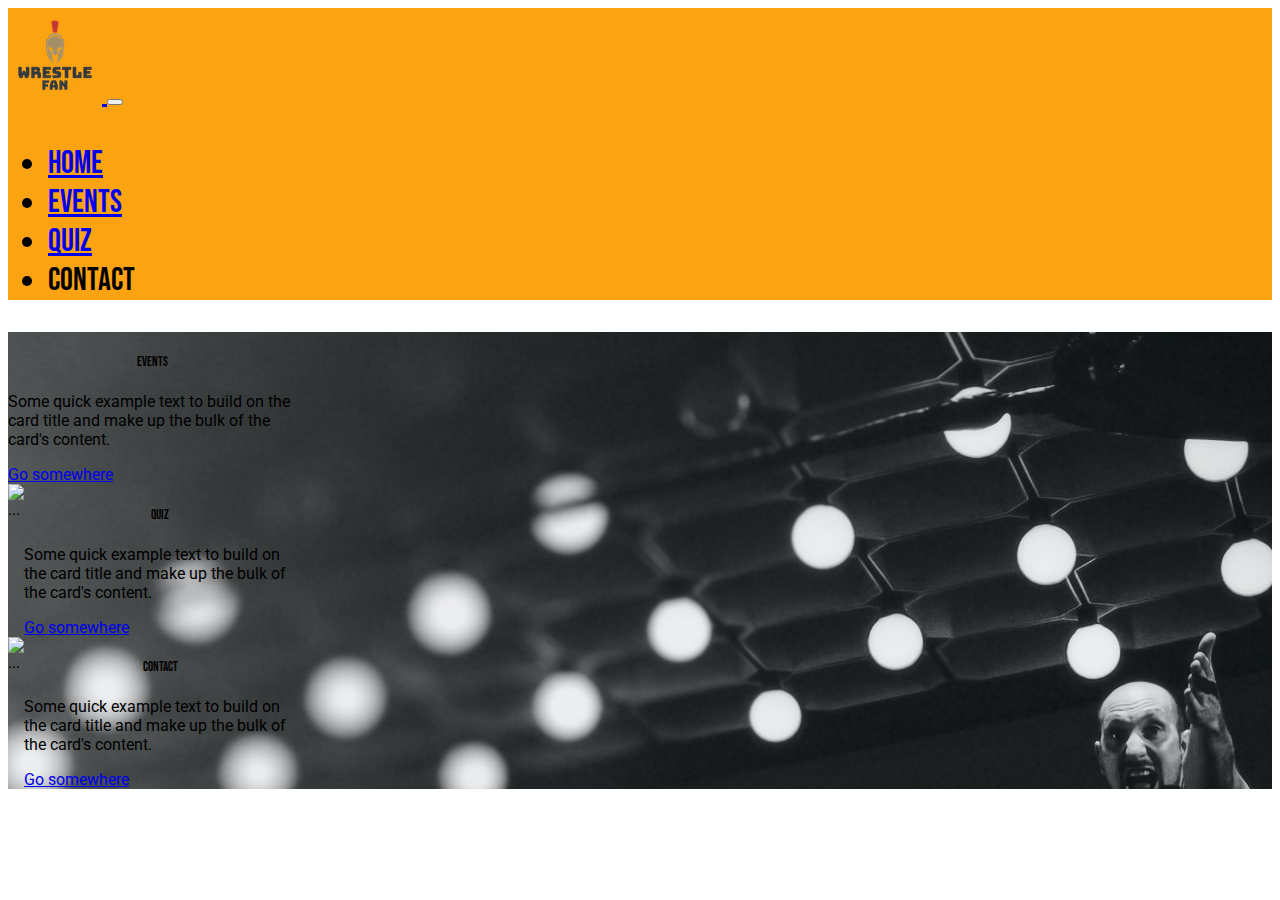
==== index.html @ c1d2b216 "feat: Added Font Awesome Icons to cards on Index.html" ====
<!DOCTYPE html>
<html lang="en">
<head>
    <meta charset="UTF-8">
    <meta http-equiv="X-UA-Compatible" content="IE=edge">
    <meta name="viewport" content="width=device-width, initial-scale=1.0">
    <meta name="description" content ="News, Events and a Quiz About Wrestling">
    <title>Wrestle Fan | AEW Events and Quiz!</title>
    <!-- Links for Bootstrap CDN, Font Awesome-->
    <link href="https://cdn.jsdelivr.net/npm/bootstrap@5.1.1/dist/css/bootstrap.min.css" rel="stylesheet" integrity="sha384-F3w7mX95PdgyTmZZMECAngseQB83DfGTowi0iMjiWaeVhAn4FJkqJByhZMI3AhiU" crossorigin="anonymous">
    <link rel="stylesheet" href="https://use.fontawesome.com/releases/v5.15.4/css/all.css" integrity="sha384-DyZ88mC6Up2uqS4h/KRgHuoeGwBcD4Ng9SiP4dIRy0EXTlnuz47vAwmeGwVChigm" crossorigin="anonymous">    <!-- Link for CSS-->
    <link rel="stylesheet" href="assets/css/style.css">
</head>

<body>
<!--NavBar-->
    <!-- Navigation base code from Bootstrap and modified for site both in line (for content) and using bespoke CSS -->
    <nav class="navbar navbar-expand-lg navbar-light bg-navbar navbar-text">
        <div class="container-fluid">
          <a class="navbar-brand" href="#">
            <img class="header-logo" src="https://michaelpearce21.github.io/MS2_Project/assets/images/site_logo.png" alt="Site logo">
          </a>
          <button class="navbar-toggler" type="button" data-bs-toggle="collapse" data-bs-target="#navbarNav" aria-controls="navbarNav" aria-expanded="false" aria-label="Toggle navigation">
            <span class="navbar-toggler-icon"></span>
          </button>
          <div class="collapse navbar-collapse" id="navbarNav">
            <ul class="navbar-nav">
              <li class="nav-item">
                <a class="nav-link active" aria-current="page" href="#">Home</a>
              </li>
              <li class="nav-item">
                <a class="nav-link" href="#">Events</a>
              </li>
              <li class="nav-item">
            <a class="nav-link" href="#">Quiz</a>
              </li>
              <li class="nav-item">
                <a class="nav-link disabled">Contact</a>
              </li>
            </ul>
          </div>
        </div>
    </nav>

<!-- Cover Image and site name-->
    <section>
      <div class="container-fluid bg-hero-container d-flex align-items-center min-vh-100">
        <div class="row">
          <div class="col-md-4">
            <div class="card mt-5" style="width: 18rem;">
            <div class="card-body">
              <h5 class="card-title">Events</h5>
              <p class="card-icons"><i class="fas fa-ticket-alt"></i></p>
              <p class="card-text">Some quick example text to build on the card title and make up the bulk of the card's content.</p>
              <a href="#" class="btn btn-primary">Go somewhere</a>
            </div>
            </div>
            <div class="card my-5" style="width: 18rem;">
            <img src="..." class="card-img-top" alt="...">
            <div class="card-body">
              <h5 class="card-title">Quiz</h5>
              <p class="card-icons"><i class="fas fa-question-circle"></i></p>
              <p class="card-text">Some quick example text to build on the card title and make up the bulk of the card's content.</p>
              <a href="#" class="btn btn-primary">Go somewhere</a>
            </div>
          </div>
          <div class="card mb-5" style="width: 18rem;">
            <img src="..." class="card-img-top" alt="...">
            <div class="card-body">
              <h5 class="card-title">Contact</h5>
              <p class="card-icons"><i class="fas fa-address-book"></i></p>
              <p class="card-text">Some quick example text to build on the card title and make up the bulk of the card's content.</p>
              <a href="#" class="btn btn-primary">Go somewhere</a>
            </div>
          </div>
        </div>
        </div>
    </div>
    </section>

<!-- Links to Events and Quiz -->


<!-- Links to news / podcast links -->

<!-- Footer -->
    <!-- Bootstrap JS link -->
    <script src="https://cdn.jsdelivr.net/npm/bootstrap@5.1.1/dist/js/bootstrap.bundle.min.js" integrity="sha384-/bQdsTh/da6pkI1MST/rWKFNjaCP5gBSY4sEBT38Q/9RBh9AH40zEOg7Hlq2THRZ" crossorigin="anonymous"></script>
</body>
</html>
---- assets/css/style.css ----
/* Google Fonts Link - Bebas Neue for headings and Roboto for body content.
Use: font-family: 'Bebas Neue', cursive; or font-family: 'Roboto', sans-serif; */
@import url('https://fonts.googleapis.com/css2?family=Bebas+Neue&family=Roboto&display=swap');

/*--------------------------------- Default Styles (to overide Bootstrap defaults) */

h1, h2, h3, h4, h5, h6 {
    font-family: 'Bebas Neue', cursive;
    font-weight: 500;
    text-align: center;
}

body {
    font-family: 'Roboto', sans-serif;
}

/*--------------------------------- Colours and backgrounds */

.bg-navbar {
    background-color: #FCA311;
}

.bg-hero-container {
    background-image: url("https://michaelpearce21.github.io/MS2_Project/assets/images/martin-knize-unsplash-hero-image.jpeg");
    background-repeat: no-repeat;
    background-position: top;
    width: 100%;
    height: 100%;
}

/*--------------------------------- Nav Bar elements */

.navbar-text {
    font-family: 'Bebas Neue', cursive;
    font-size: 200%; 
}

/*--------------------------------- Index page elements */

.card {
    display: flex;
}

.card-icons {
    text-align: center;
    font-size: large;
}
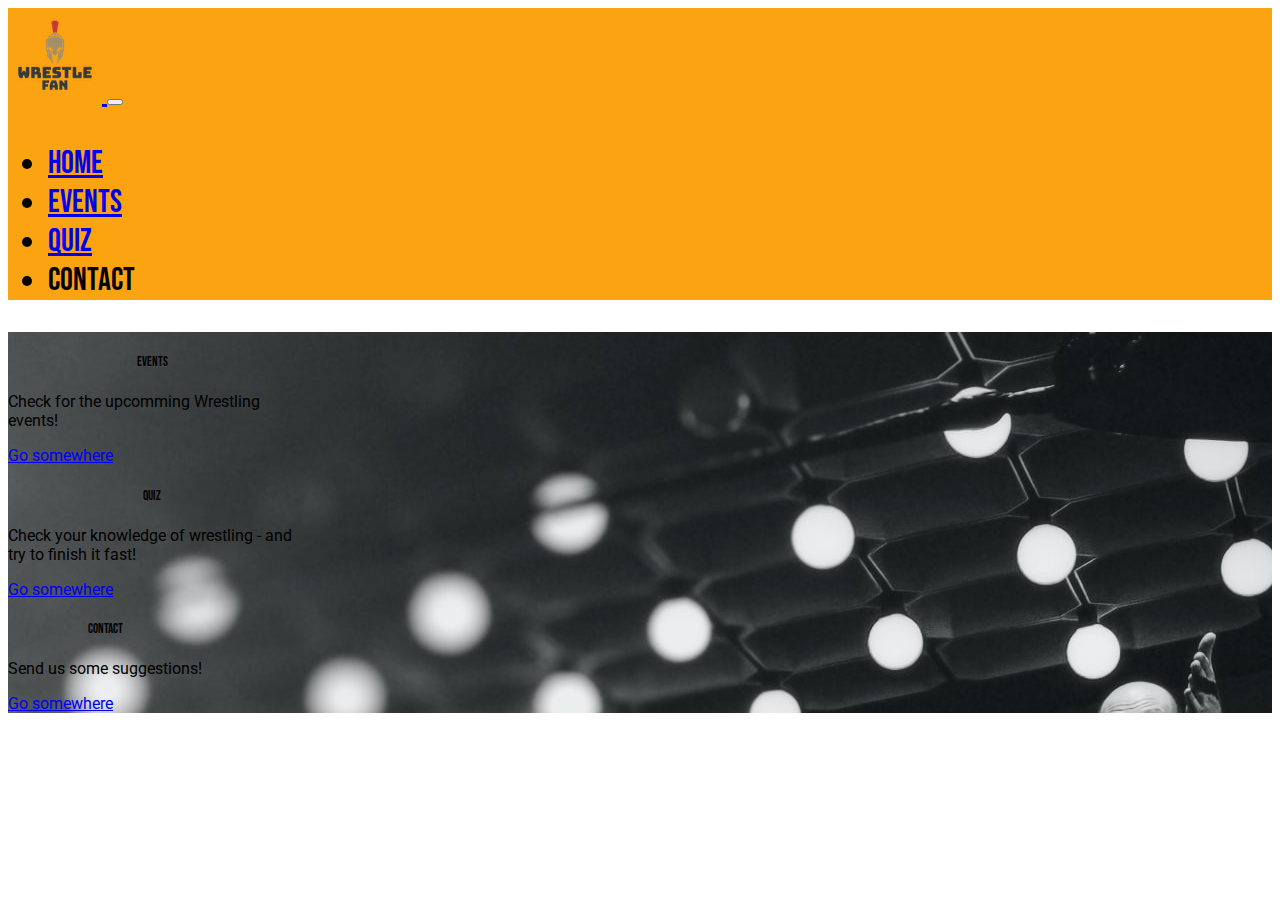
==== commit c10e73c8: "feat: Added correct text to cards, still to stlye and add working links" ====
--- a/index.html
+++ b/index.html
@@ -15,7 +15,7 @@
 <body>
 <!--NavBar-->
     <!-- Navigation base code from Bootstrap and modified for site both in line (for content) and using bespoke CSS -->
-    <nav class="navbar navbar-expand-lg navbar-light bg-navbar navbar-text">
+    <nav class="navbar navbar-expand-md navbar-light bg-navbar navbar-text">
         <div class="container-fluid">
           <a class="navbar-brand" href="#">
             <img class="header-logo" src="https://michaelpearce21.github.io/MS2_Project/assets/images/site_logo.png" alt="Site logo">
@@ -45,31 +45,28 @@
 <!-- Cover Image and site name-->
     <section>
       <div class="container-fluid bg-hero-container d-flex align-items-center min-vh-100">
-        <div class="row">
-          <div class="col-md-4">
+          <div class="d-block d-inline-lg">
             <div class="card mt-5" style="width: 18rem;">
             <div class="card-body">
               <h5 class="card-title">Events</h5>
               <p class="card-icons"><i class="fas fa-ticket-alt"></i></p>
-              <p class="card-text">Some quick example text to build on the card title and make up the bulk of the card's content.</p>
+              <p class="card-text">Check for the upcomming Wrestling events!</p>
               <a href="#" class="btn btn-primary">Go somewhere</a>
             </div>
             </div>
             <div class="card my-5" style="width: 18rem;">
-            <img src="..." class="card-img-top" alt="...">
             <div class="card-body">
               <h5 class="card-title">Quiz</h5>
               <p class="card-icons"><i class="fas fa-question-circle"></i></p>
-              <p class="card-text">Some quick example text to build on the card title and make up the bulk of the card's content.</p>
+              <p class="card-text">Check your knowledge of wrestling - and try to finish it fast!</p>
               <a href="#" class="btn btn-primary">Go somewhere</a>
             </div>
           </div>
           <div class="card mb-5" style="width: 18rem;">
-            <img src="..." class="card-img-top" alt="...">
             <div class="card-body">
               <h5 class="card-title">Contact</h5>
               <p class="card-icons"><i class="fas fa-address-book"></i></p>
-              <p class="card-text">Some quick example text to build on the card title and make up the bulk of the card's content.</p>
+              <p class="card-text">Send us some suggestions!</p>
               <a href="#" class="btn btn-primary">Go somewhere</a>
             </div>
           </div>
@@ -78,12 +75,13 @@
     </div>
     </section>
 
-<!-- Links to Events and Quiz -->
-
 
 <!-- Links to news / podcast links -->
 
 <!-- Footer -->
+    <section>
+      
+    </section>
     <!-- Bootstrap JS link -->
     <script src="https://cdn.jsdelivr.net/npm/bootstrap@5.1.1/dist/js/bootstrap.bundle.min.js" integrity="sha384-/bQdsTh/da6pkI1MST/rWKFNjaCP5gBSY4sEBT38Q/9RBh9AH40zEOg7Hlq2THRZ" crossorigin="anonymous"></script>
 </body>
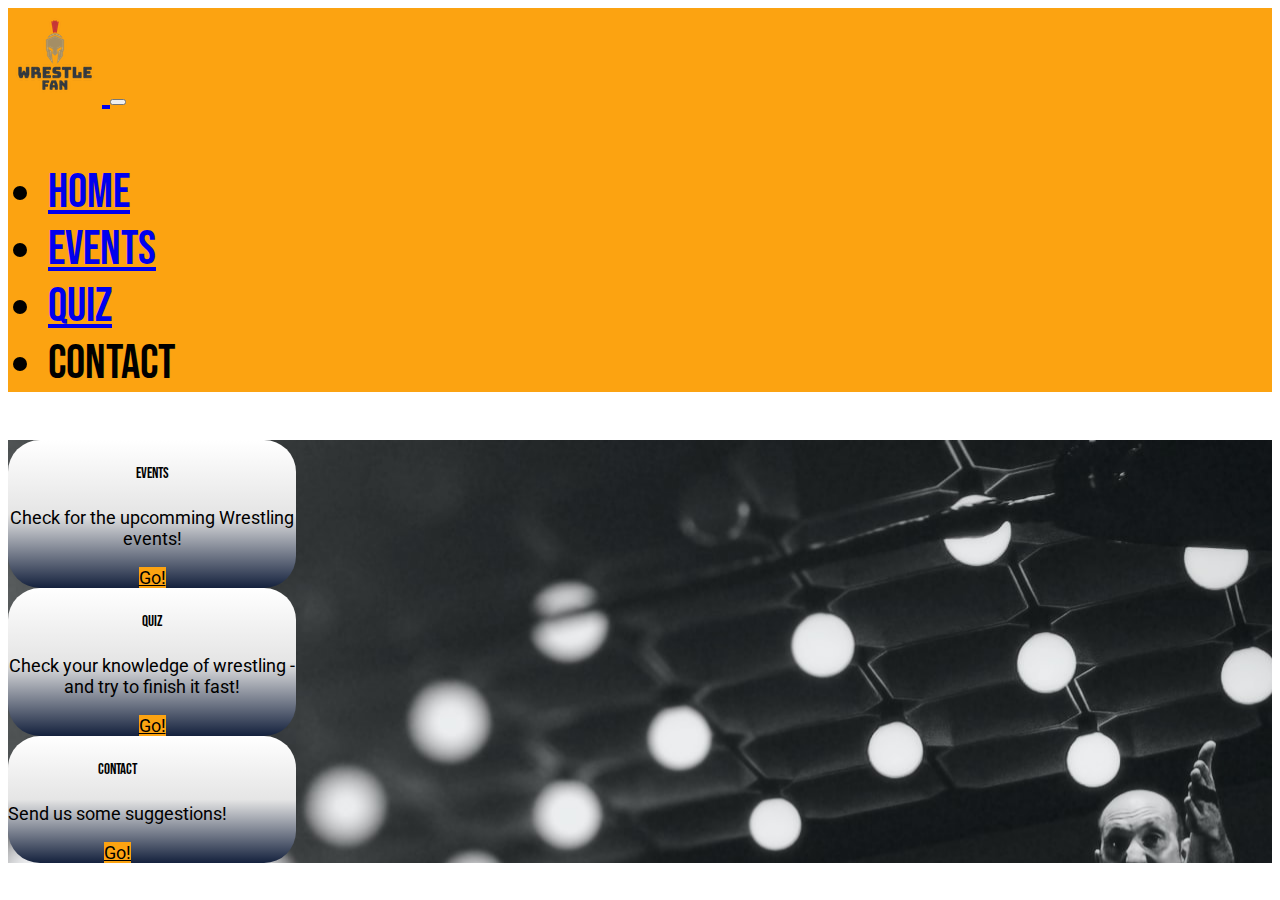
==== commit 96e58061: "feat: Styling added to cards on index.html" ====
--- a/index.html
+++ b/index.html
@@ -49,25 +49,25 @@
             <div class="card mt-5" style="width: 18rem;">
             <div class="card-body">
               <h5 class="card-title">Events</h5>
-              <p class="card-icons"><i class="fas fa-ticket-alt"></i></p>
+              <p class="card-icons"><i class="fas fa-ticket-alt fa-3x"></i></p>
               <p class="card-text">Check for the upcomming Wrestling events!</p>
-              <a href="#" class="btn btn-primary">Go somewhere</a>
+              <a href="#" class="btn button-index">Go!</a>
             </div>
             </div>
             <div class="card my-5" style="width: 18rem;">
             <div class="card-body">
               <h5 class="card-title">Quiz</h5>
-              <p class="card-icons"><i class="fas fa-question-circle"></i></p>
+              <p class="card-icons"><i class="fas fa-question-circle fa-3x"></i></p>
               <p class="card-text">Check your knowledge of wrestling - and try to finish it fast!</p>
-              <a href="#" class="btn btn-primary">Go somewhere</a>
+              <a href="#" class="btn button-index">Go!</a>
             </div>
           </div>
           <div class="card mb-5" style="width: 18rem;">
             <div class="card-body">
               <h5 class="card-title">Contact</h5>
-              <p class="card-icons"><i class="fas fa-address-book"></i></p>
+              <p class="card-icons"><i class="fas fa-address-book fa-3x"></i></p>
               <p class="card-text">Send us some suggestions!</p>
-              <a href="#" class="btn btn-primary">Go somewhere</a>
+              <a href="#" class="btn button-index">Go!</a>
             </div>
           </div>
         </div>
@@ -80,7 +80,7 @@
 
 <!-- Footer -->
     <section>
-      
+
     </section>
     <!-- Bootstrap JS link -->
     <script src="https://cdn.jsdelivr.net/npm/bootstrap@5.1.1/dist/js/bootstrap.bundle.min.js" integrity="sha384-/bQdsTh/da6pkI1MST/rWKFNjaCP5gBSY4sEBT38Q/9RBh9AH40zEOg7Hlq2THRZ" crossorigin="anonymous"></script>
--- a/assets/css/style.css
+++ b/assets/css/style.css
@@ -28,17 +28,30 @@
     height: 100%;
 }
 
+.card {
+    background-color: #E5E5E5;
+    background-image: linear-gradient(#FFFFFF, #E5E5E5, #14213D);
+}
+
 /*--------------------------------- Nav Bar elements */
 
 .navbar-text {
     font-family: 'Bebas Neue', cursive;
-    font-size: 200%; 
+    font-size: 300%;
+}
+
+.button-index {
+    background-color: #FCA311;
+    color: #000000;
 }
 
 /*--------------------------------- Index page elements */
 
 .card {
     display: flex;
+    font-size: large;
+    text-align: center;
+    border-radius: 2rem;
 }
 
 .card-icons {
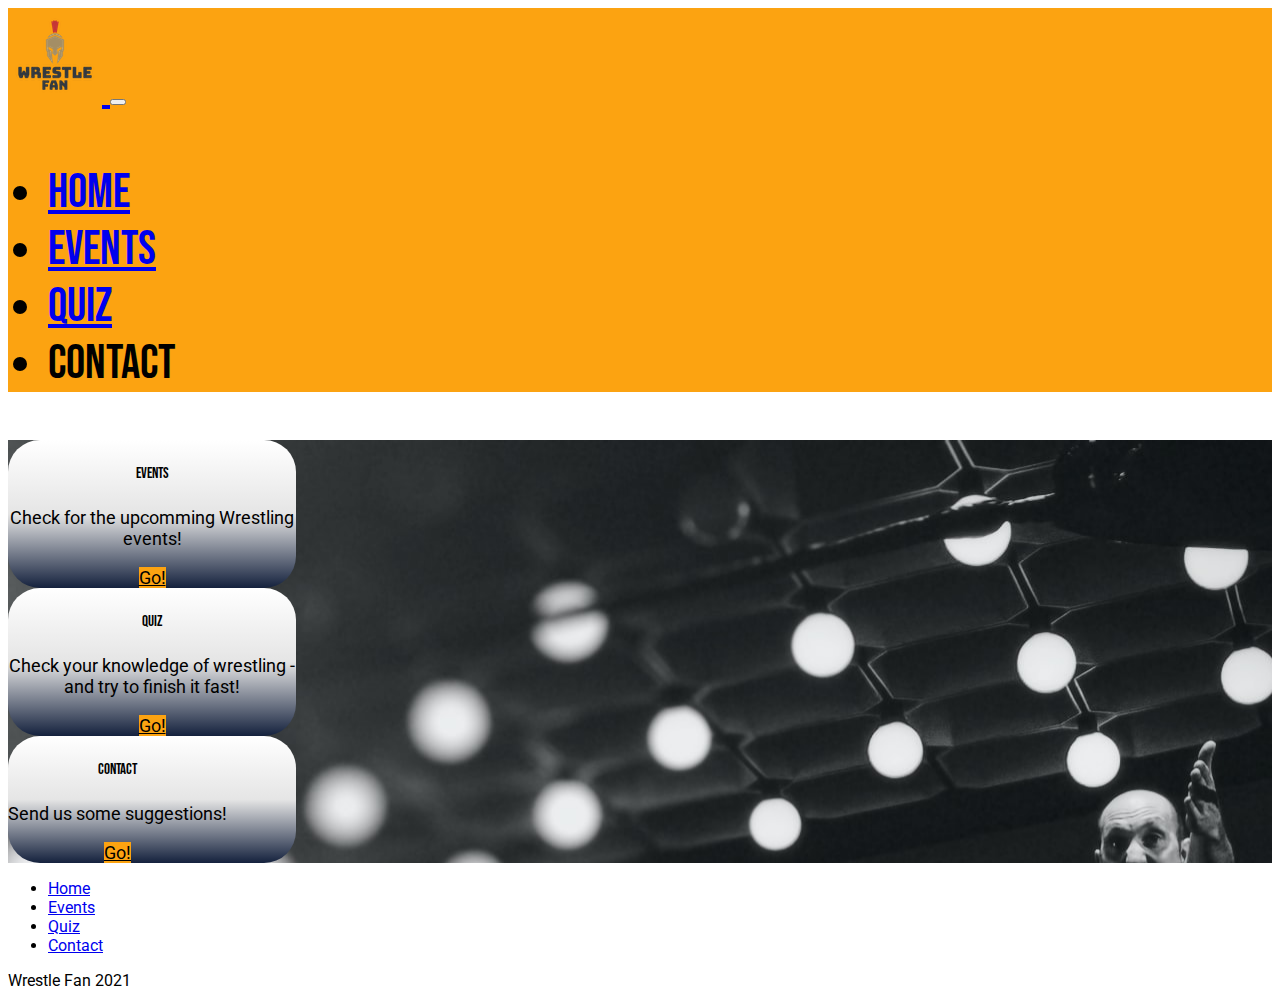
==== commit 468ef683: "feat: Added footer content, needs styling" ====
--- a/index.html
+++ b/index.html
@@ -78,9 +78,24 @@
 
 <!-- Links to news / podcast links -->
 
-<!-- Footer -->
+<!-- Footer: To include social media links, navigation links and copyright -->
     <section>
-
+      <div class="footer-setup">
+        <footer>
+          <div class="s-media-links">
+            <a href="https://www.facebook.com"><i class="fab fa-facebook"></i></a>
+            <a href="https://www.twitter.com"><i class="fab fa-twitter"></i></a>
+            <a href="https://www.instagram.com"><i class="fab fa-instagram"></i></a>
+          </div>
+          <ul class="list-items">
+            <li class="list-inline-item"><a href="#">Home</a></li>
+            <li class="list-inline-item"><a href="#">Events</a></li>
+            <li class="list-inline-item"><a href="#">Quiz</a></li>
+            <li class="list-inline-item"><a href="#">Contact</a></li>
+          </ul>
+          <p class="copyright">Wrestle Fan <i class="fa fa-copyright"></i> 2021</p>
+        </footer>
+      </div>
     </section>
     <!-- Bootstrap JS link -->
     <script src="https://cdn.jsdelivr.net/npm/bootstrap@5.1.1/dist/js/bootstrap.bundle.min.js" integrity="sha384-/bQdsTh/da6pkI1MST/rWKFNjaCP5gBSY4sEBT38Q/9RBh9AH40zEOg7Hlq2THRZ" crossorigin="anonymous"></script>
--- a/assets/css/style.css
+++ b/assets/css/style.css
@@ -20,6 +20,7 @@
     background-color: #FCA311;
 }
 
+/* Photo: Photo by Martin Kníže on Unsplash */
 .bg-hero-container {
     background-image: url("https://michaelpearce21.github.io/MS2_Project/assets/images/martin-knize-unsplash-hero-image.jpeg");
     background-repeat: no-repeat;
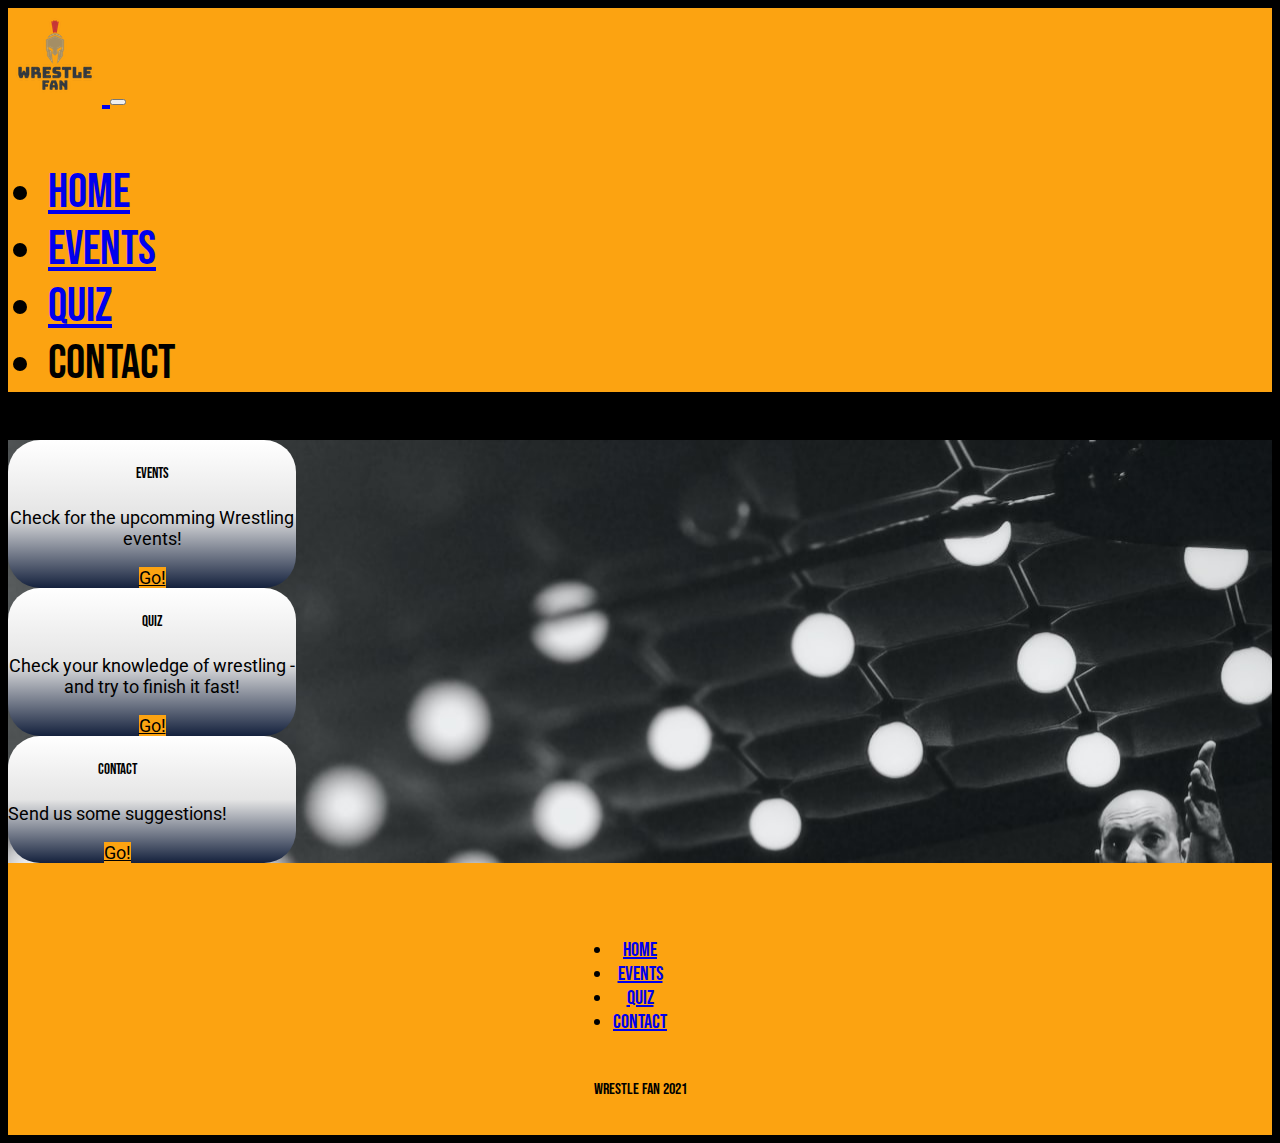
==== commit 22a46e7d: "feat: added most styling to footer" ====
--- a/index.html
+++ b/index.html
@@ -88,7 +88,7 @@
             <a href="https://www.instagram.com"><i class="fab fa-instagram"></i></a>
           </div>
           <ul class="list-items">
-            <li class="list-inline-item"><a href="#">Home</a></li>
+            <li class="list-inline-item"><a class="footer-nav" href="#">Home</a></li>
             <li class="list-inline-item"><a href="#">Events</a></li>
             <li class="list-inline-item"><a href="#">Quiz</a></li>
             <li class="list-inline-item"><a href="#">Contact</a></li>
--- a/assets/css/style.css
+++ b/assets/css/style.css
@@ -12,6 +12,7 @@
 
 body {
     font-family: 'Roboto', sans-serif;
+    background-color: #000000;
 }
 
 /*--------------------------------- Colours and backgrounds */
@@ -48,6 +49,36 @@
 
 /*--------------------------------- Index page elements */
 
+.footer-setup {
+    background-color: #FCA311;
+    padding: 20px 0;
+    text-align: center;
+    font-family: 'Bebas Neue', cursive;
+    color: #000000;
+}
+
+.footer-setup .s-media-links > a {
+    font-size: 20px;
+    color: #000000;
+    display: inline-block;
+    padding: 10px;
+    text-align: center;
+}
+
+.list-items {
+    font-size: 20px;
+    color: #000000;
+    display: inline-block;
+    padding: 10px;
+    text-align: center;
+}
+
+.list-items > a {
+    text-decoration: none !important;
+}
+
+/*--------------------------------- Index page elements */
+
 .card {
     display: flex;
     font-size: large;
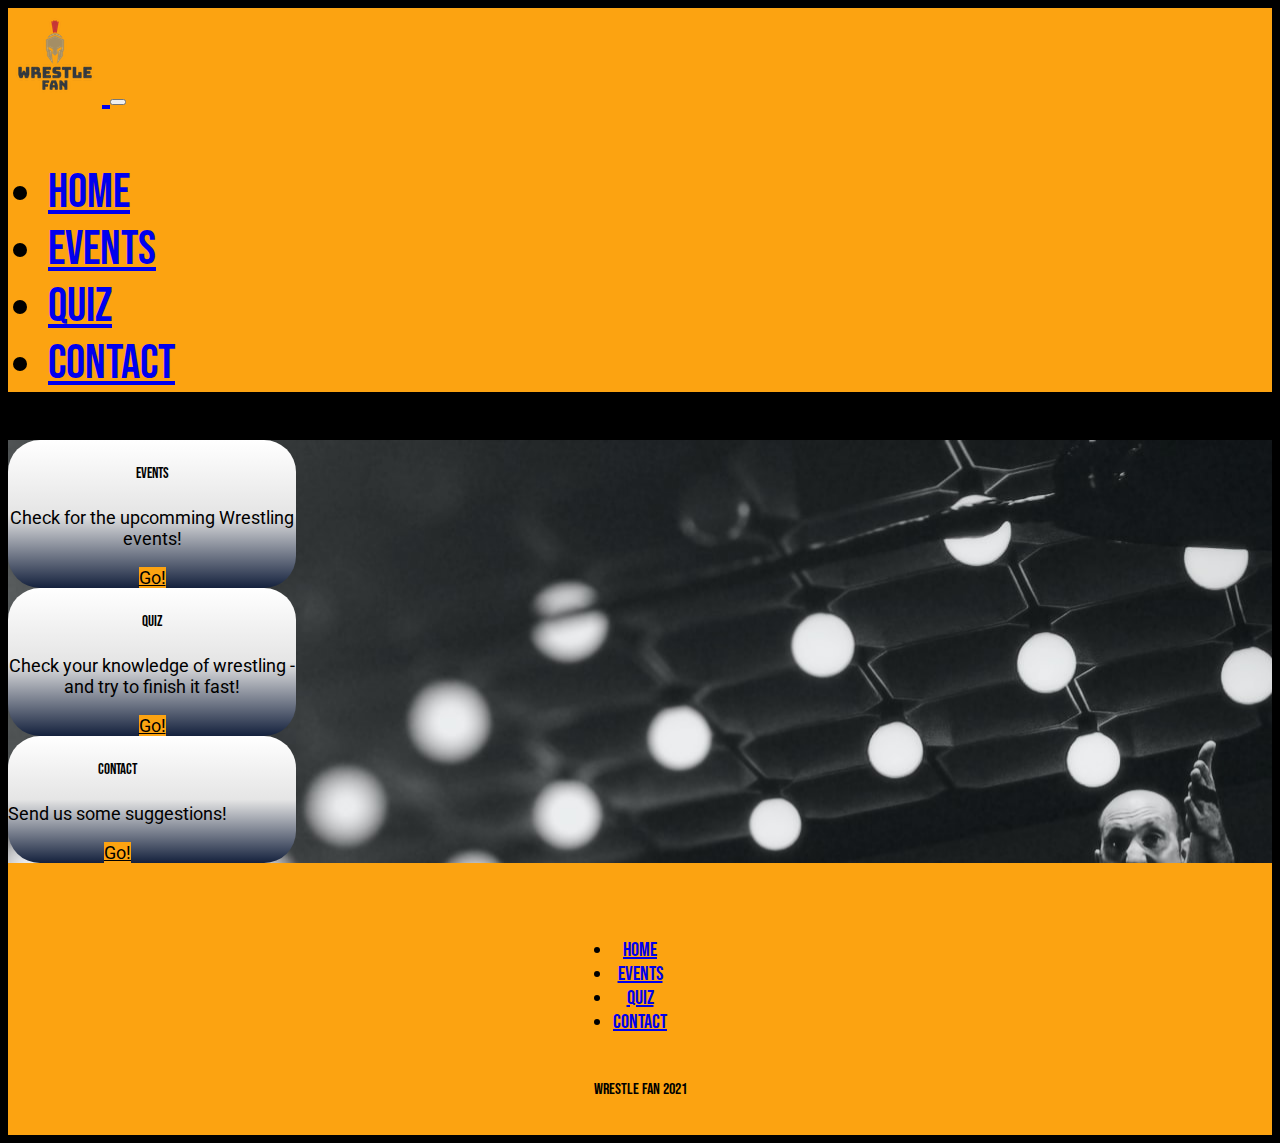
==== commit ac46ae60: "chore: added all nav lins to page" ====
--- a/index.html
+++ b/index.html
@@ -29,13 +29,13 @@
                 <a class="nav-link active" aria-current="page" href="#">Home</a>
               </li>
               <li class="nav-item">
-                <a class="nav-link" href="#">Events</a>
+                <a class="nav-link" href="events.html">Events</a>
               </li>
               <li class="nav-item">
-            <a class="nav-link" href="#">Quiz</a>
+            <a class="nav-link" href="quiz.html">Quiz</a>
               </li>
               <li class="nav-item">
-                <a class="nav-link disabled">Contact</a>
+                <a class="nav-link" href="contact.html">Contact</a>
               </li>
             </ul>
           </div>
@@ -51,7 +51,7 @@
               <h5 class="card-title">Events</h5>
               <p class="card-icons"><i class="fas fa-ticket-alt fa-3x"></i></p>
               <p class="card-text">Check for the upcomming Wrestling events!</p>
-              <a href="#" class="btn button-index">Go!</a>
+              <a href="events.html" class="btn button-index">Go!</a>
             </div>
             </div>
             <div class="card my-5" style="width: 18rem;">
@@ -59,7 +59,7 @@
               <h5 class="card-title">Quiz</h5>
               <p class="card-icons"><i class="fas fa-question-circle fa-3x"></i></p>
               <p class="card-text">Check your knowledge of wrestling - and try to finish it fast!</p>
-              <a href="#" class="btn button-index">Go!</a>
+              <a href="quiz.html" class="btn button-index">Go!</a>
             </div>
           </div>
           <div class="card mb-5" style="width: 18rem;">
@@ -67,7 +67,7 @@
               <h5 class="card-title">Contact</h5>
               <p class="card-icons"><i class="fas fa-address-book fa-3x"></i></p>
               <p class="card-text">Send us some suggestions!</p>
-              <a href="#" class="btn button-index">Go!</a>
+              <a href="contact.html" class="btn button-index">Go!</a>
             </div>
           </div>
         </div>
@@ -83,15 +83,15 @@
       <div class="footer-setup">
         <footer>
           <div class="s-media-links">
-            <a href="https://www.facebook.com"><i class="fab fa-facebook"></i></a>
-            <a href="https://www.twitter.com"><i class="fab fa-twitter"></i></a>
-            <a href="https://www.instagram.com"><i class="fab fa-instagram"></i></a>
+            <a href="https://www.facebook.com" target="_blank" rel="noopener"><i class="fab fa-facebook"></i></a>
+            <a href="https://www.twitter.com" target="_blank" rel="noopener"><i class="fab fa-twitter"></i></a>
+            <a href="https://www.instagram.com" target="_blank" rel="noopener"><i class="fab fa-instagram"></i></a>
           </div>
           <ul class="list-items">
-            <li class="list-inline-item"><a class="footer-nav" href="#">Home</a></li>
-            <li class="list-inline-item"><a href="#">Events</a></li>
-            <li class="list-inline-item"><a href="#">Quiz</a></li>
-            <li class="list-inline-item"><a href="#">Contact</a></li>
+            <li class="list-inline-item"><a href="https://michaelpearce21.github.io/MS2_Project/index.html">Home</a></li>
+            <li class="list-inline-item"><a href="https://michaelpearce21.github.io/MS2_Project/events.html">Events</a></li>
+            <li class="list-inline-item"><a href="https://michaelpearce21.github.io/MS2_Project/quiz.html">Quiz</a></li>
+            <li class="list-inline-item"><a href="https://michaelpearce21.github.io/MS2_Project/contact.html">Contact</a></li>
           </ul>
           <p class="copyright">Wrestle Fan <i class="fa fa-copyright"></i> 2021</p>
         </footer>
--- a/assets/css/style.css
+++ b/assets/css/style.css
@@ -89,4 +89,40 @@
 .card-icons {
     text-align: center;
     font-size: large;
+}
+
+/*--------------------------------- Quiz elements */
+
+/* Some content from https://www.sitepoint.com/simple-javascript-quiz/ and modified for site */
+.question{
+	font-weight: 600;
+}
+.answers {
+  margin-bottom: 20px;
+}
+.answers label{
+  display: block;
+}
+
+#submit{
+	font-family: sans-serif;
+	font-size: 20px;
+	background-color: #279;
+	color: #fff;
+	border: 0px;
+	border-radius: 3px;
+	padding: 20px;
+	cursor: pointer;
+	margin-bottom: 20px;
+}
+
+#submit:hover{
+	background-color: #38a;
+}
+
+.container_quiz {
+    background-color: #FFFFFF;
+    border-radius: 2%;
+    margin: 20px;
+    padding: 20px;
 }